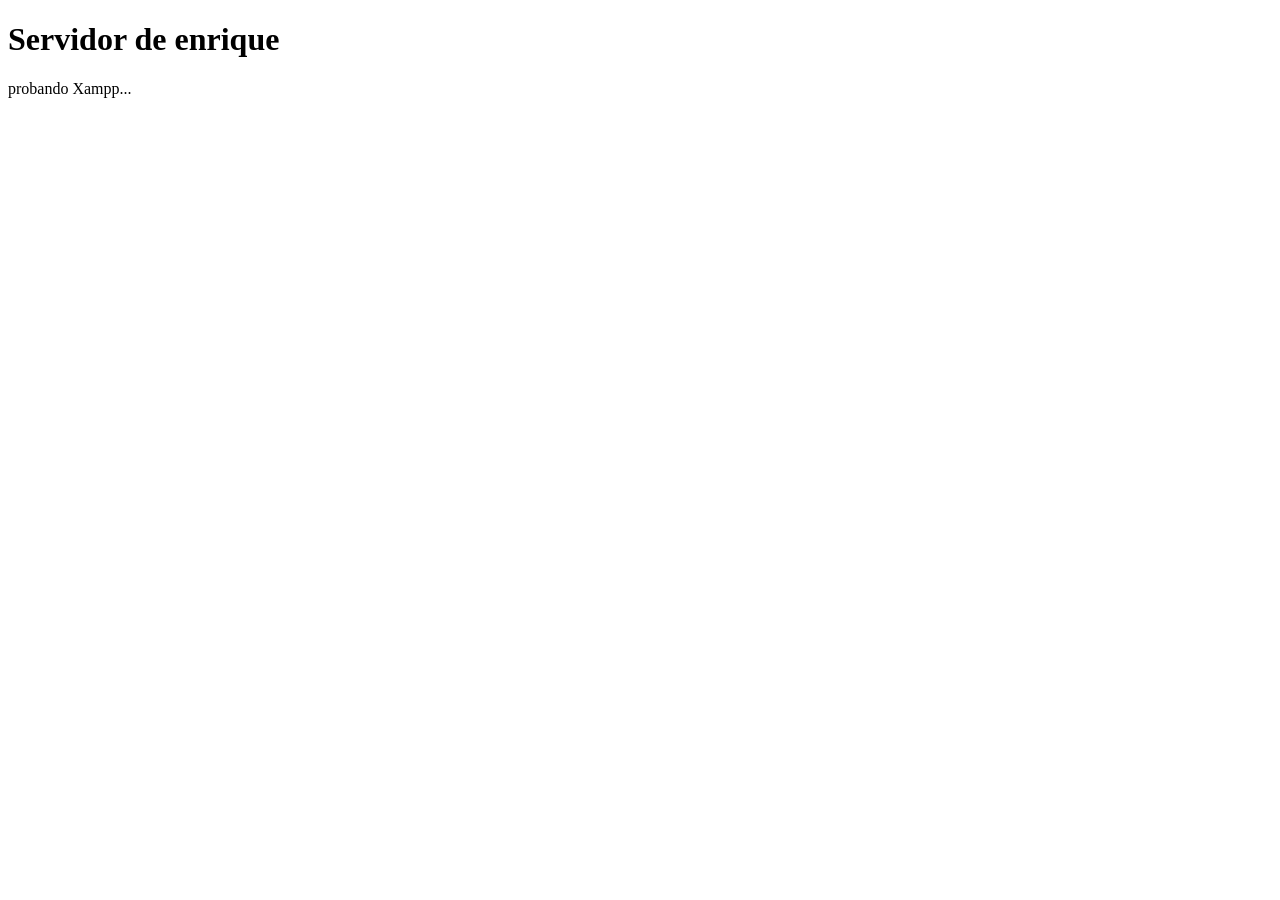
==== index.html @ f7a6508f "primer commit" ====
<!DOCTYPE html>
<html lang="en">
<head>
    <meta charset="UTF-8">
    <meta name="viewport" content="width=, initial-scale=1.0">
    <title>Document</title>
</head>
<body>
   <h1>Servidor de enrique</h1> 
    <p>probando Xampp... </p>
</body>
</html>
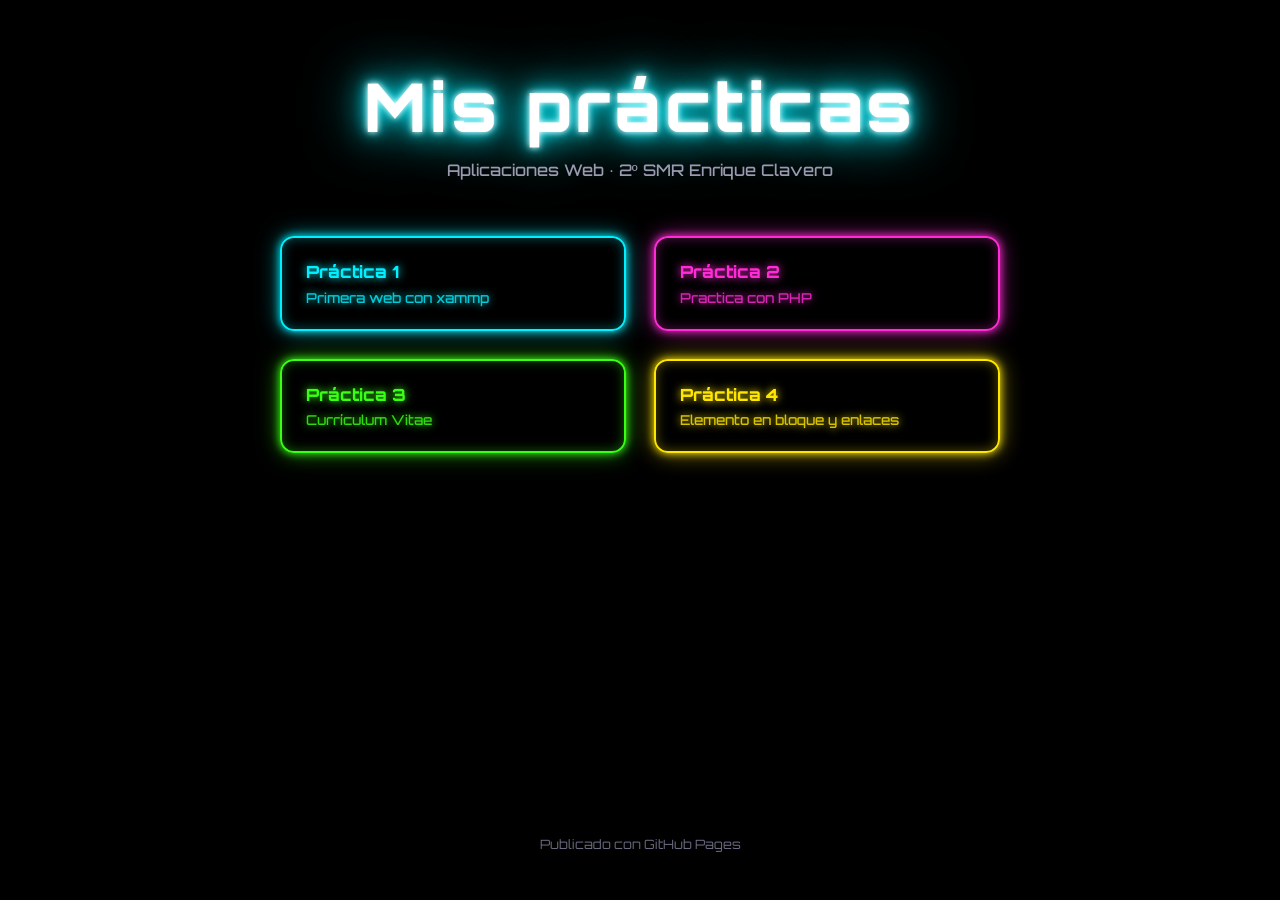
==== commit 0f87619f: "practicas" ====
--- a/index.html
+++ b/index.html
@@ -1,12 +1,192 @@
 <!DOCTYPE html>
-<html lang="en">
+<html lang="es">
 <head>
-    <meta charset="UTF-8">
-    <meta name="viewport" content="width=, initial-scale=1.0">
-    <title>Document</title>
+  <meta charset="utf-8">
+  <meta name="viewport" content="width=device-width, initial-scale=1">
+  <title>Mis prácticas</title>
+  <link rel="preconnect" href="https://fonts.googleapis.com">
+  <link rel="preconnect" href="https://fonts.gstatic.com" crossorigin>
+  <link href="https://fonts.googleapis.com/css2?family=Orbitron:wght@500;800&display=swap" rel="stylesheet">
+  <style>
+    :root {
+      --fondo: #000;
+      --texto: #e8e8f0;
+      --cian: #00f0ff;
+      --magenta: #ff2bd6;
+      --verde: #39ff14;
+      --amarillo: #ffe600;
+    }
+
+    * { box-sizing: border-box; }
+
+    body {
+      margin: 0;
+      min-height: 100vh;
+      background: var(--fondo);
+      color: var(--texto);
+      font-family: "Orbitron", "Segoe UI", Arial, sans-serif;
+      display: flex;
+      flex-direction: column;
+      align-items: center;
+      padding: 64px 20px 48px;
+    }
+
+    h1 {
+      margin: 0 0 12px;
+      font-size: clamp(2.2rem, 7vw, 4.2rem);
+      font-weight: 800;
+      letter-spacing: 0.06em;
+      color: #fff;
+      text-align: center;
+      text-shadow:
+        0 0 6px #fff,
+        0 0 14px var(--cian),
+        0 0 30px var(--cian),
+        0 0 60px var(--cian);
+      animation: encendido 1.4s steps(1, end) 1;
+    }
+
+    /* El único movimiento automático: el título se enciende como un tubo de neón */
+    @keyframes encendido {
+      0%   { opacity: 0.15; }
+      10%  { opacity: 1; }
+      14%  { opacity: 0.2; }
+      22%  { opacity: 1; }
+      26%  { opacity: 0.4; }
+      32%  { opacity: 1; }
+      100% { opacity: 1; }
+    }
+
+    .subtitulo {
+      margin: 0 0 56px;
+      font-size: 1rem;
+      font-weight: 500;
+      color: #9a9ab0;
+      text-align: center;
+    }
+
+    .practicas {
+      list-style: none;
+      margin: 0;
+      padding: 0;
+      width: 100%;
+      max-width: 720px;
+      display: grid;
+      grid-template-columns: repeat(auto-fit, minmax(260px, 1fr));
+      gap: 28px;
+    }
+
+    .practicas li:nth-child(4n + 1) { --neon: var(--cian); }
+    .practicas li:nth-child(4n + 2) { --neon: var(--magenta); }
+    .practicas li:nth-child(4n + 3) { --neon: var(--verde); }
+    .practicas li:nth-child(4n + 4) { --neon: var(--amarillo); }
+
+    .practicas a {
+      display: block;
+      padding: 22px 24px;
+      color: var(--neon);
+      background: transparent;
+      border: 2px solid var(--neon);
+      border-radius: 14px;
+      text-decoration: none;
+      font-weight: 500;
+      font-size: 1.05rem;
+      line-height: 1.4;
+      text-shadow: 0 0 8px var(--neon);
+      box-shadow:
+        0 0 8px var(--neon),
+        0 0 22px color-mix(in srgb, var(--neon) 55%, transparent),
+        inset 0 0 12px color-mix(in srgb, var(--neon) 35%, transparent);
+      transition: background 0.2s, color 0.2s, box-shadow 0.2s;
+    }
+
+    .practicas a:hover,
+    .practicas a:focus-visible {
+      background: var(--neon);
+      color: #000;
+      text-shadow: none;
+      box-shadow:
+        0 0 14px var(--neon),
+        0 0 40px var(--neon),
+        0 0 80px color-mix(in srgb, var(--neon) 60%, transparent);
+      outline: none;
+    }
+
+    .practicas a:focus-visible {
+      outline: 2px solid #fff;
+      outline-offset: 4px;
+    }
+
+    .practicas .titulo {
+      display: block;
+      font-weight: 800;
+      margin-bottom: 4px;
+    }
+
+    .practicas .detalle {
+      display: block;
+      font-size: 0.85rem;
+      opacity: 0.85;
+    }
+
+    footer {
+      margin-top: auto;
+      padding-top: 56px;
+      font-size: 0.8rem;
+      color: #6a6a80;
+    }
+
+    @media (prefers-reduced-motion: reduce) {
+      h1 { animation: none; }
+      .practicas a { transition: none; }
+    }
+  </style>
 </head>
 <body>
-   <h1>Servidor de enrique</h1> 
-    <p>probando Xampp... </p>
+
+  <h1>Mis prácticas</h1>
+  <p class="subtitulo">Aplicaciones Web · 2º SMR Enrique Clavero</p>
+
+  <!--
+    PARA AÑADIR UNA PRÁCTICA NUEVA:
+    1. Crea su carpeta (por ejemplo practica4) con su index.html dentro.
+    2. Copia un bloque <li>...</li> de abajo y cambia el enlace y los textos.
+    El color neón se asigna solo, en orden: cian, magenta, verde, amarillo.
+  -->
+  <ul class="practicas">
+    <li>
+      <a href="web1/index.html">
+        <span class="titulo">Práctica 1</span>
+        <span class="detalle">Primera web con xammp</span>
+      </a>
+    </li>
+    <li>
+      <a href="web2/index.php">
+        <span class="titulo">Práctica 2</span>
+        <span class="detalle">Practica con PHP</span>
+      </a>
+    </li>
+    <li>
+      <a href="practica2/index.html">
+        <span class="titulo">Práctica 3</span>
+        <span class="detalle">Currículum Vitae</span>
+      </a>
+    </li>
+
+<li>
+      <a href="TEMA4/miercoles.html">
+        <span class="titulo">Práctica 4</span>
+        <span class="detalle">Elemento en bloque y enlaces</span>
+      </a>
+    </li>
+
+
+
+
+
+  </ul>
+
+  <footer>Publicado con GitHub Pages</footer>
+
 </body>
-</html>+</html>
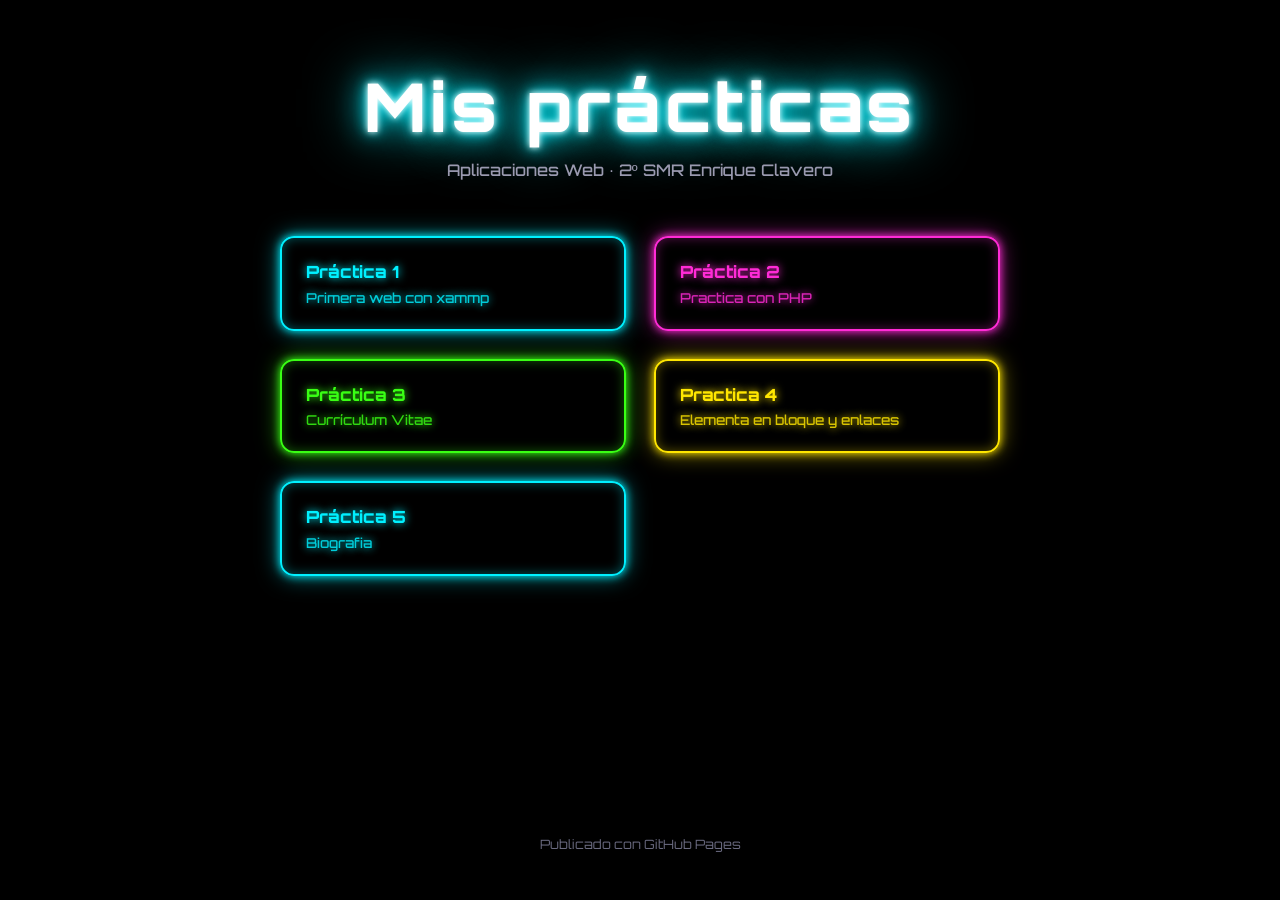
==== commit d4ca256e: "Update index.html" ====
--- a/index.html
+++ b/index.html
@@ -175,12 +175,17 @@
 
 <li>
       <a href="TEMA4/miercoles.html">
-        <span class="titulo">Práctica 4</span>
-        <span class="detalle">Elemento en bloque y enlaces</span>
+        <span class="titulo">Practica 4</span>
+        <span class="detalle">Elementa en bloque y enlaces</span>
       </a>
     </li>
 
-
+<li>
+      <a href="TEMA4/pratica1/index.html">
+        <span class="titulo">Práctica 5</span>
+        <span class="detalle">Biografia</span>
+      </a>
+    </li>
 
 
 
